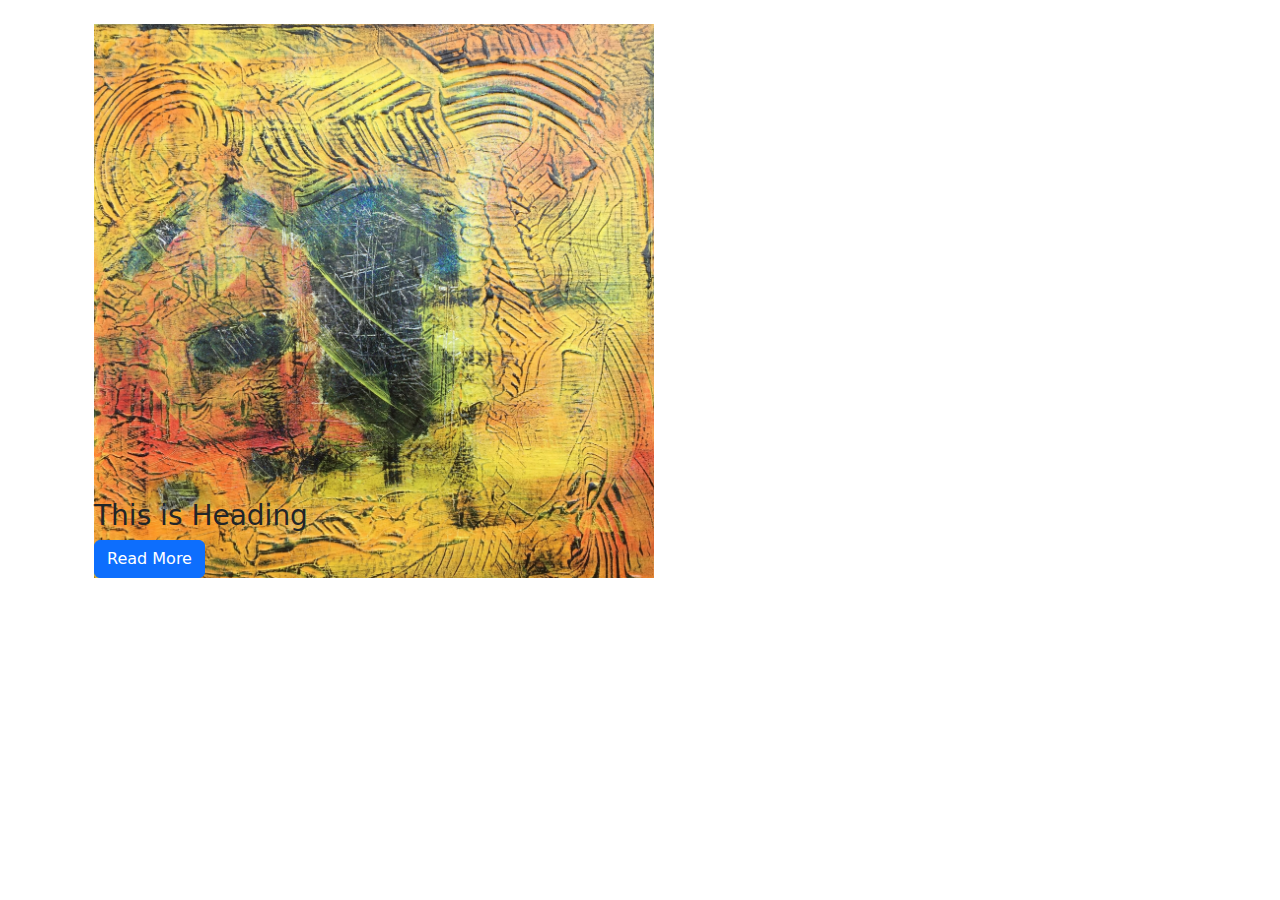
==== 01 Postion After Before/index.html @ a081084b "Positon Added" ====
<!DOCTYPE html>
<html lang="en">
<head>
    <meta charset="UTF-8">
    <meta name="viewport" content="width=device-width, initial-scale=1.0">
    <title>Envato | 01 </title>
    
    <link rel="stylesheet" href="./assets/css/bootstrap.min.css">
    <link rel="stylesheet" href="./assets/css/style.css">
</head>
<body>

        <section>
            <div class="container p-4">
               <div class="box">
                    <div class="image-box">
                        <img src="./assets/img/Mastermind-1.jpg" alt="">
                        <div class="text-box">
                            <h3>This is Heading </h3>
                            <button class="btn btn-primary"> 
                                Read More 
                            </button>
                        </div>
                    </div>
                    
               </div>
            </div>
        </section>

    <script src="./assets/js/jquery-3.7.1.min.js"></script>
    <script src="./assets/js/bootstrap.min.js"></script>
    <script src="./assets/js/main.js"></script>
</body>
</html>
---- 01 Postion After Before/assets/css/style.css ----
*{
    margin: 0px;
    padding: 0px;
}
body{
    margin: 0px auto;
    padding: 0px;
}
img{
    max-width: 100%;
}
/* Start Header Section  */
.box{
   
}
.image-box{
    width: 560px;
   position: relative;
}


.text-box{
    position: absolute;
    left: 0;
    bottom: 0;
}
/* End Header Section  */
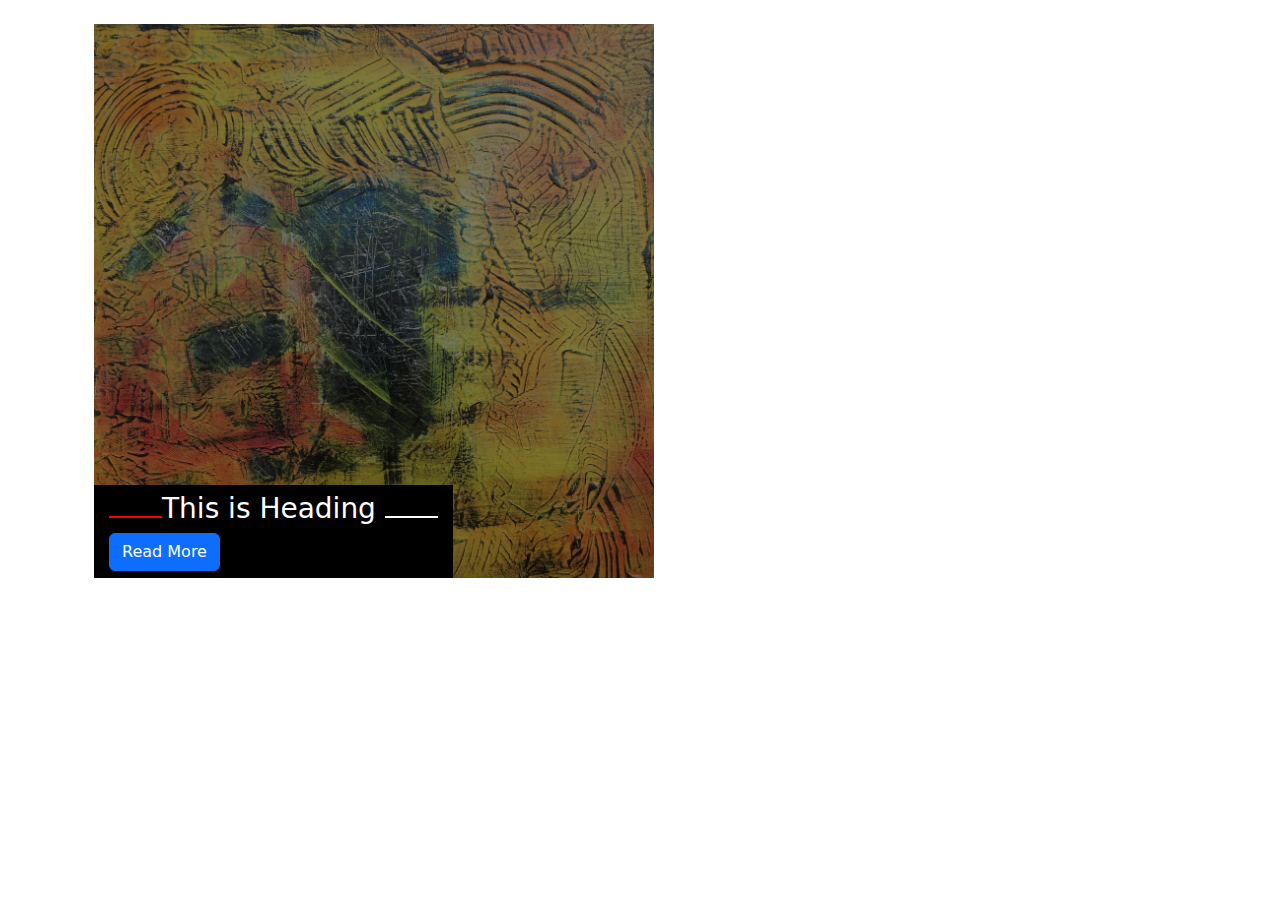
==== commit 97ebba0c: "Before After Added" ====
--- a/01 Postion After Before/index.html
+++ b/01 Postion After Before/index.html
@@ -14,7 +14,9 @@
             <div class="container p-4">
                <div class="box">
                     <div class="image-box">
+                      <a href="www.facebook.com">
                         <img src="./assets/img/Mastermind-1.jpg" alt="">
+                      </a>
                         <div class="text-box">
                             <h3>This is Heading </h3>
                             <button class="btn btn-primary"> 
--- a/01 Postion After Before/assets/css/style.css
+++ b/01 Postion After Before/assets/css/style.css
@@ -15,13 +15,48 @@
 }
 .image-box{
     width: 560px;
-   position: relative;
+    position: relative;
+}
+.image-box img{
+    width: 100%;
+}
+.image-box::before{
+    content: '';
+    height: 100%;
+    width: 100%;
+    position: absolute;
+    top: 0;
+    left: 0;
+    color: white;
+    background-color: black;
+    opacity: .5;
+    pointer-events: none;
 }
 
-
 .text-box{
+   padding: 7px 15px ;
     position: absolute;
     left: 0;
     bottom: 0;
+    z-index: 1;
+    background: #000;
+}
+.text-box h3{
+    color: white;
+    
+}
+.text-box h3::before{
+    content: '';
+    height: 2px;
+    width: 53px;
+    display: inline-block;
+    background-color: red;
+}
+.text-box h3::after{
+    content: '';
+    height: 2px;
+    width: 53px;
+    display: inline-block;
+    background-color: white;
 }
 /* End Header Section  */